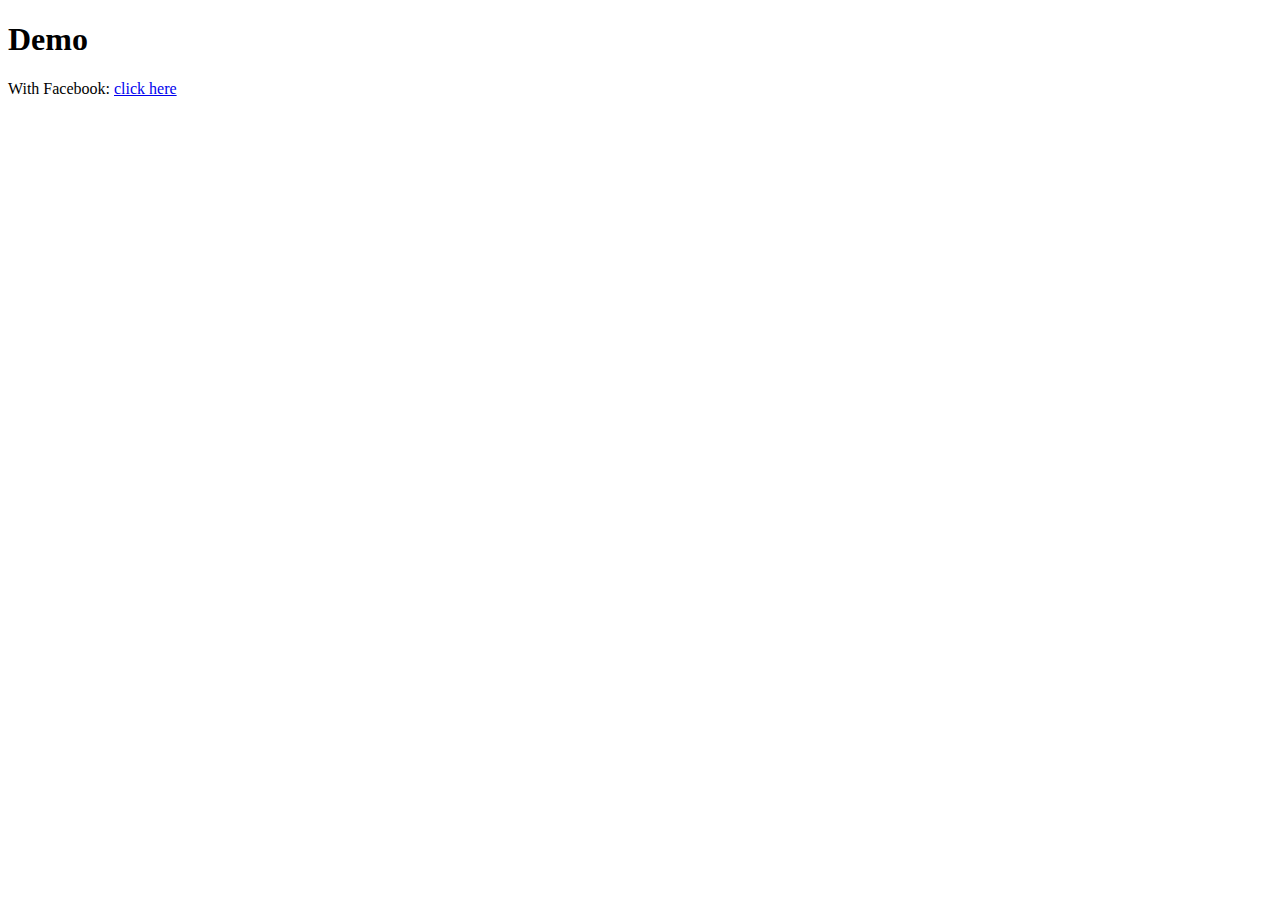
==== SocialApplication/src/main/resources/static/index.html @ 8fc43b7d "EnableOAuth2Client works" ====
<!doctype html>
<html lang="en">
<head>
<meta charset="utf-8" />
<meta http-equiv="X-UA-Compatible" content="IE=edge" />
<title>Demo</title>
<meta name="description" content="" />
<meta name="viewport" content="width=device-width" />
<base href="/" />
<link rel="stylesheet" type="text/css"
	href="/webjars/bootstrap/css/bootstrap.min.css" />
<script type="text/javascript" src="/webjars/jquery/jquery.min.js"></script>
<script type="text/javascript"
	src="/webjars/bootstrap/js/bootstrap.min.js"></script>
</head>
<body>
	<h1>Demo</h1>
	<div class="container">
		<div class="container unauthenticated">
			With Facebook: <a href="/login">click here</a>
		</div>
		<div class="container authenticated" style="display: none">
			Logged in as: <span id="user"></span>
			<div>
				<button onClick="logout()" class="btn btn-primary">Logout</button>
			</div>
		</div>
	</div>
</body>

<script type="text/javascript" src="/webjars/js-cookie/js.cookie.js"></script>
<script type="text/javascript">
	$.ajaxSetup({
		beforeSend : function(xhr, settings) {
			if (settings.type == 'POST' || settings.type == 'PUT'
					|| settings.type == 'DELETE') {
				if (!(/^http:.*/.test(settings.url) || /^https:.*/
						.test(settings.url))) {
					// Only send the token to relative URLs i.e. locally.
					xhr.setRequestHeader("X-XSRF-TOKEN", Cookies
							.get('XSRF-TOKEN'));
				}
			}
		}
	});

	$.get("/user", function(data) {
		$("#user").html(data.userAuthentication.details.name);
		$(".unauthenticated").hide()
		$(".authenticated").show()
	});

	var logout = function() {
		$.post("/logout", function() {
			$("#user").html('');
			$(".unauthenticated").show();
			$(".authenticated").hide();
		})
		return true;
	};
</script>

</html>
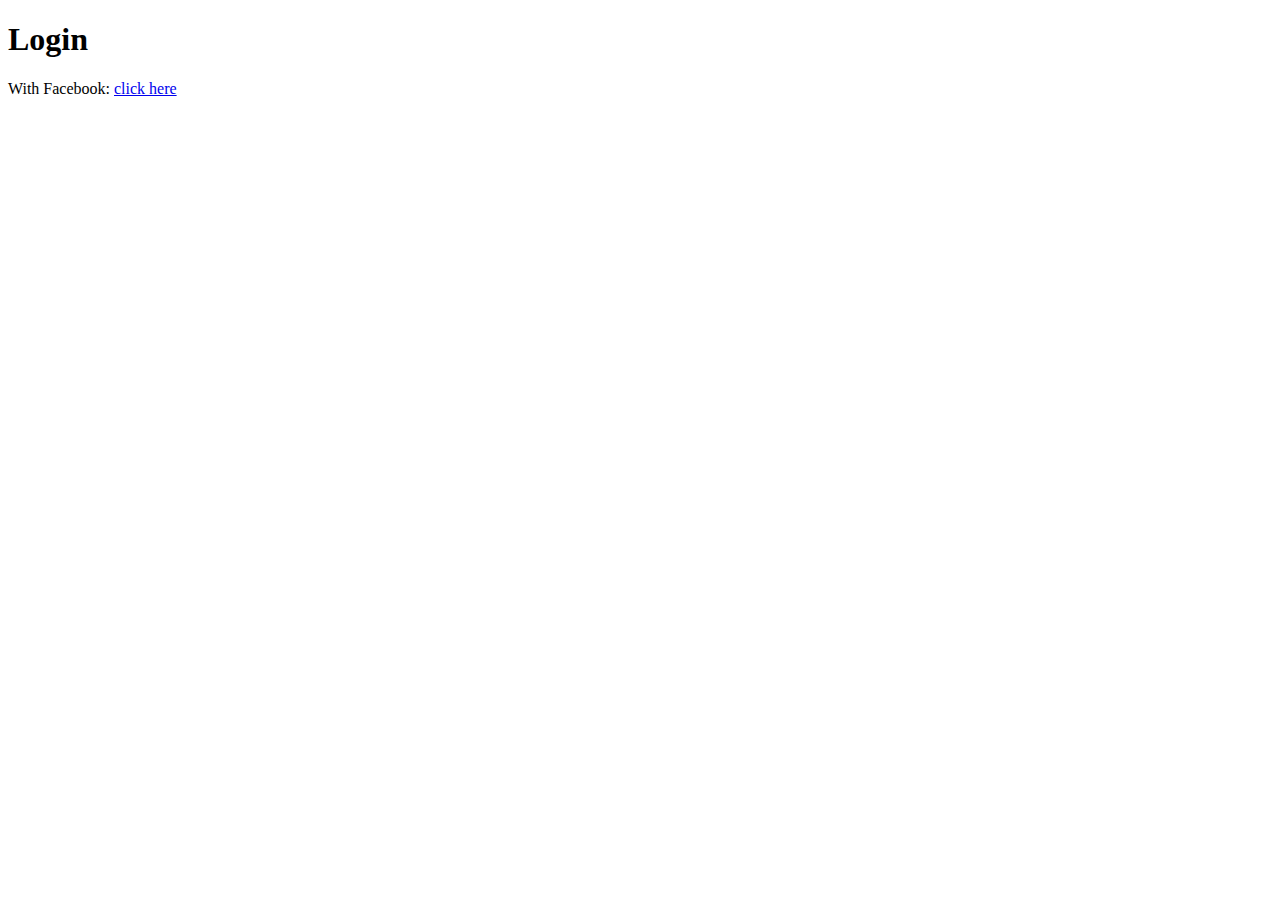
==== commit 6ccb77ee: "Customize OAuth2Client" ====
--- a/SocialApplication/src/main/resources/static/index.html
+++ b/SocialApplication/src/main/resources/static/index.html
@@ -14,10 +14,10 @@
 	src="/webjars/bootstrap/js/bootstrap.min.js"></script>
 </head>
 <body>
-	<h1>Demo</h1>
+	<h1>Login</h1>
 	<div class="container">
 		<div class="container unauthenticated">
-			With Facebook: <a href="/login">click here</a>
+			With Facebook: <a href="/login/facebook">click here</a>
 		</div>
 		<div class="container authenticated" style="display: none">
 			Logged in as: <span id="user"></span>
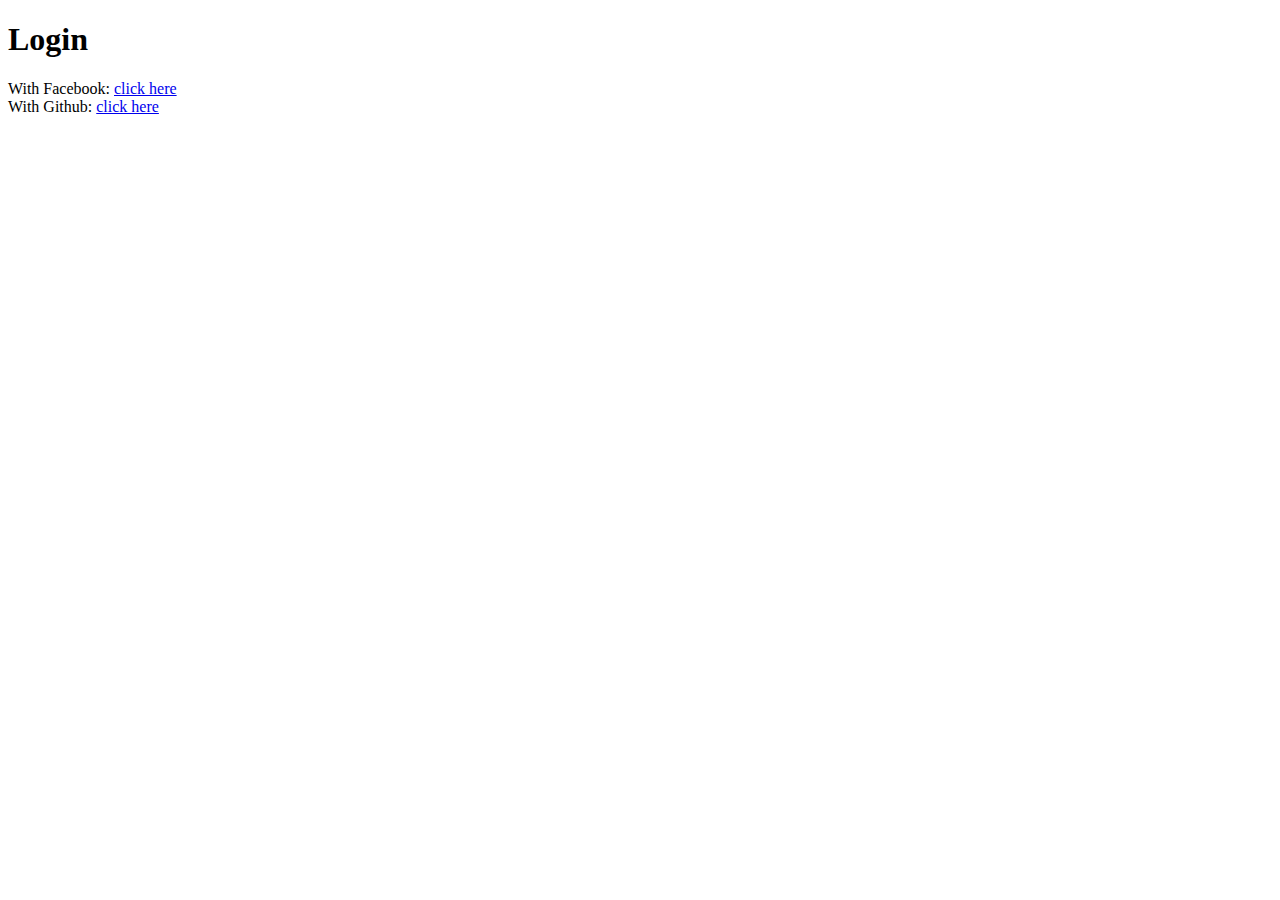
==== commit 5d8354d0: "Implemented OAuth2 Authorization Server and Client" ====
--- a/SocialApplication/src/main/resources/static/index.html
+++ b/SocialApplication/src/main/resources/static/index.html
@@ -17,7 +17,12 @@
 	<h1>Login</h1>
 	<div class="container">
 		<div class="container unauthenticated">
-			With Facebook: <a href="/login/facebook">click here</a>
+			<div>
+				With Facebook: <a href="/login/facebook">click here</a>
+			</div>
+			<div>
+				With Github: <a href="/login/github">click here</a>
+			</div>
 		</div>
 		<div class="container authenticated" style="display: none">
 			Logged in as: <span id="user"></span>
